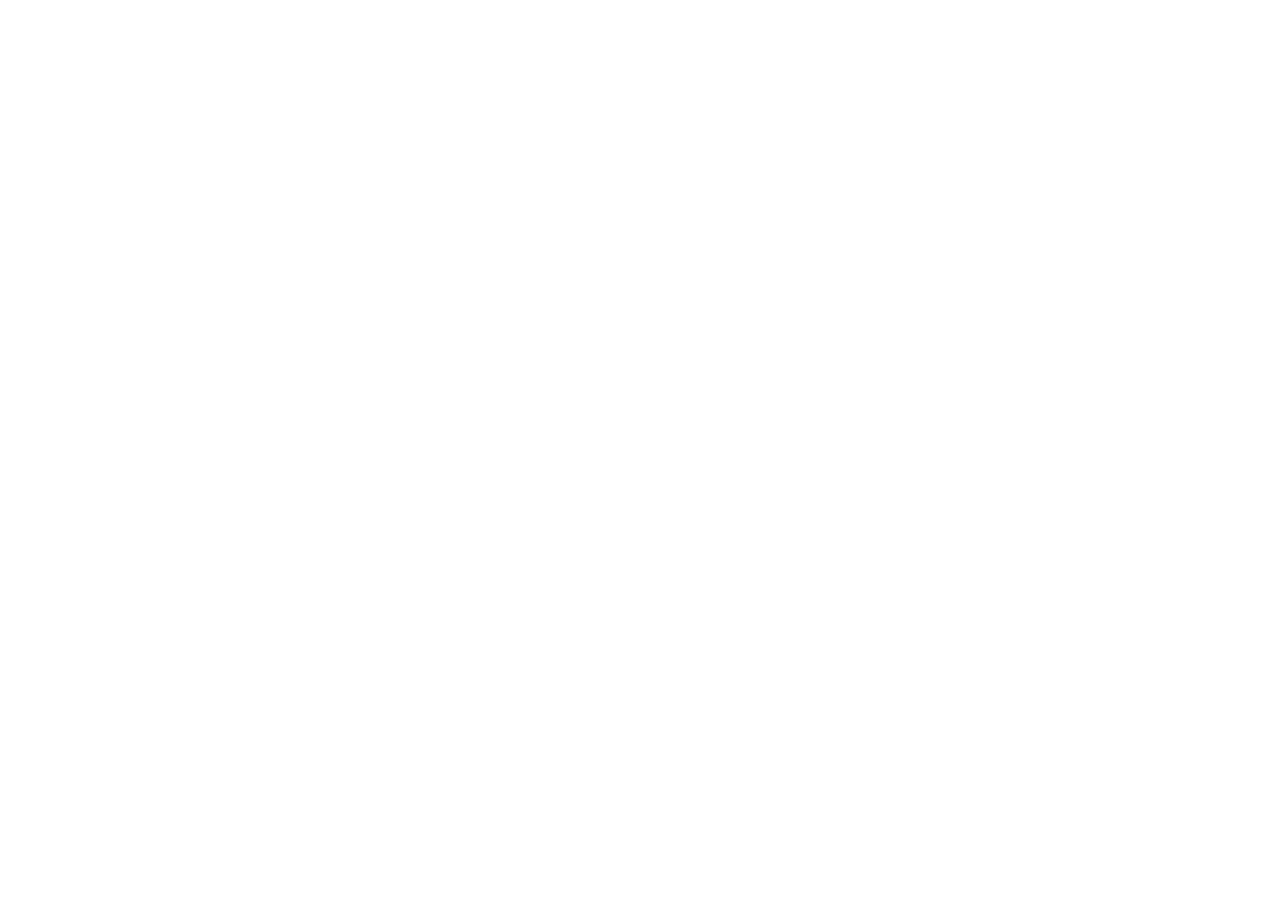
==== app/index.html @ d3e8f9ea "Set up the game to be hostable at a reasonable URL." ====
<!DOCTYPE html>

<html>
    <head>
        <title>Crystal Clicker</title>
        <link rel="stylesheet" href="style.css">
    </head>

    <body>
        <iframe id="host" frameBorder="0" src="https://orteil.dashnet.org/igm/?g=www.crystalclicker.chriswald.com"></iframe>
    </body>
</html>
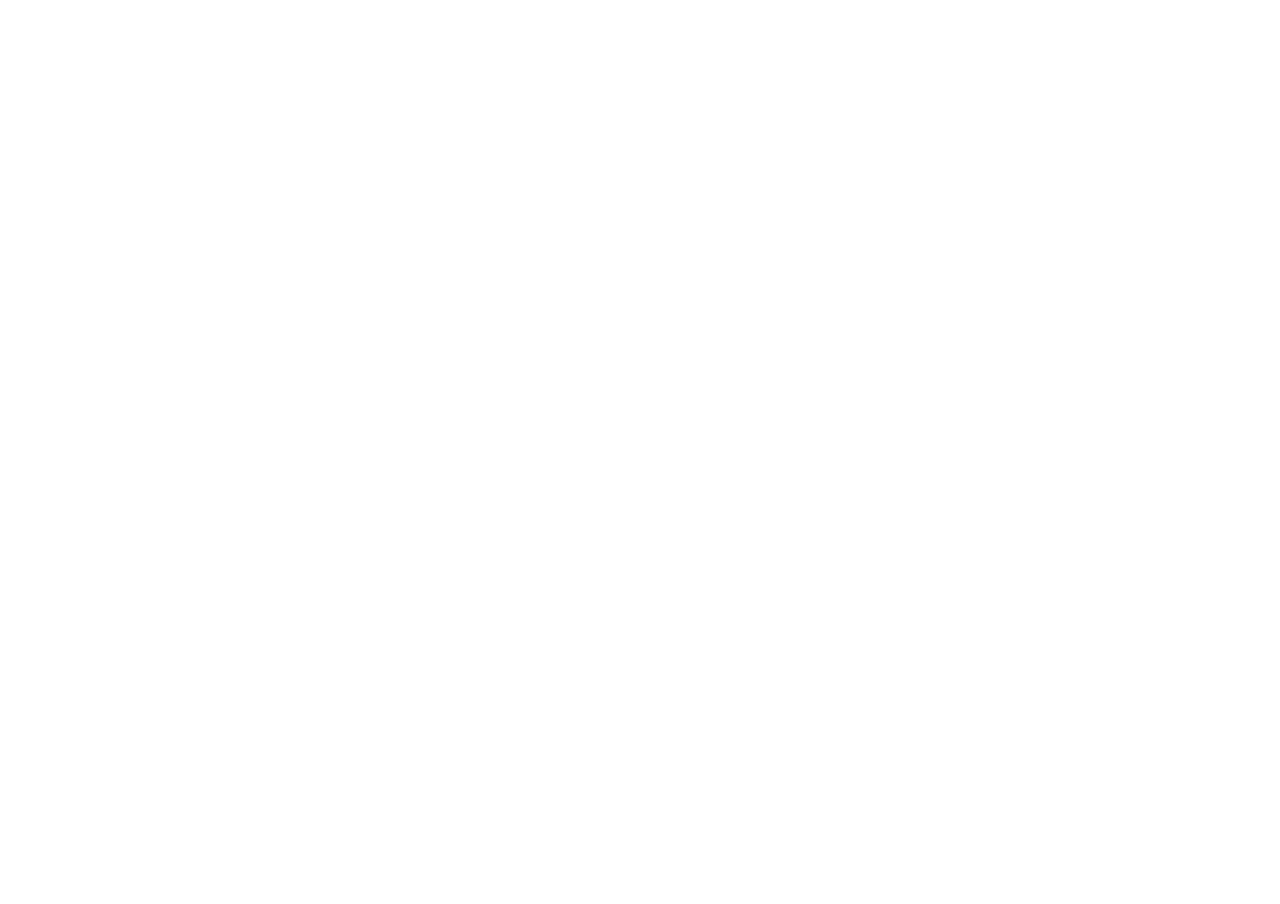
==== commit 7a266009: "Add remaining buildings and publish" ====
--- a/app/index.html
+++ b/app/index.html
@@ -7,6 +7,6 @@
     </head>
 
     <body>
-        <iframe id="host" frameBorder="0" src="https://orteil.dashnet.org/igm/?g=www.crystalclicker.chriswald.com"></iframe>
+        <iframe id="host" frameBorder="0" src="https://orteil.dashnet.org/igm/?g=XmFc7hq0"></iframe>
     </body>
 </html>
--- a/app/style.css
+++ b/app/style.css
@@ -0,0 +1,5 @@
+html, body, #host {
+    width: 100%;
+    height: 100%;
+    margin: 0;
+}
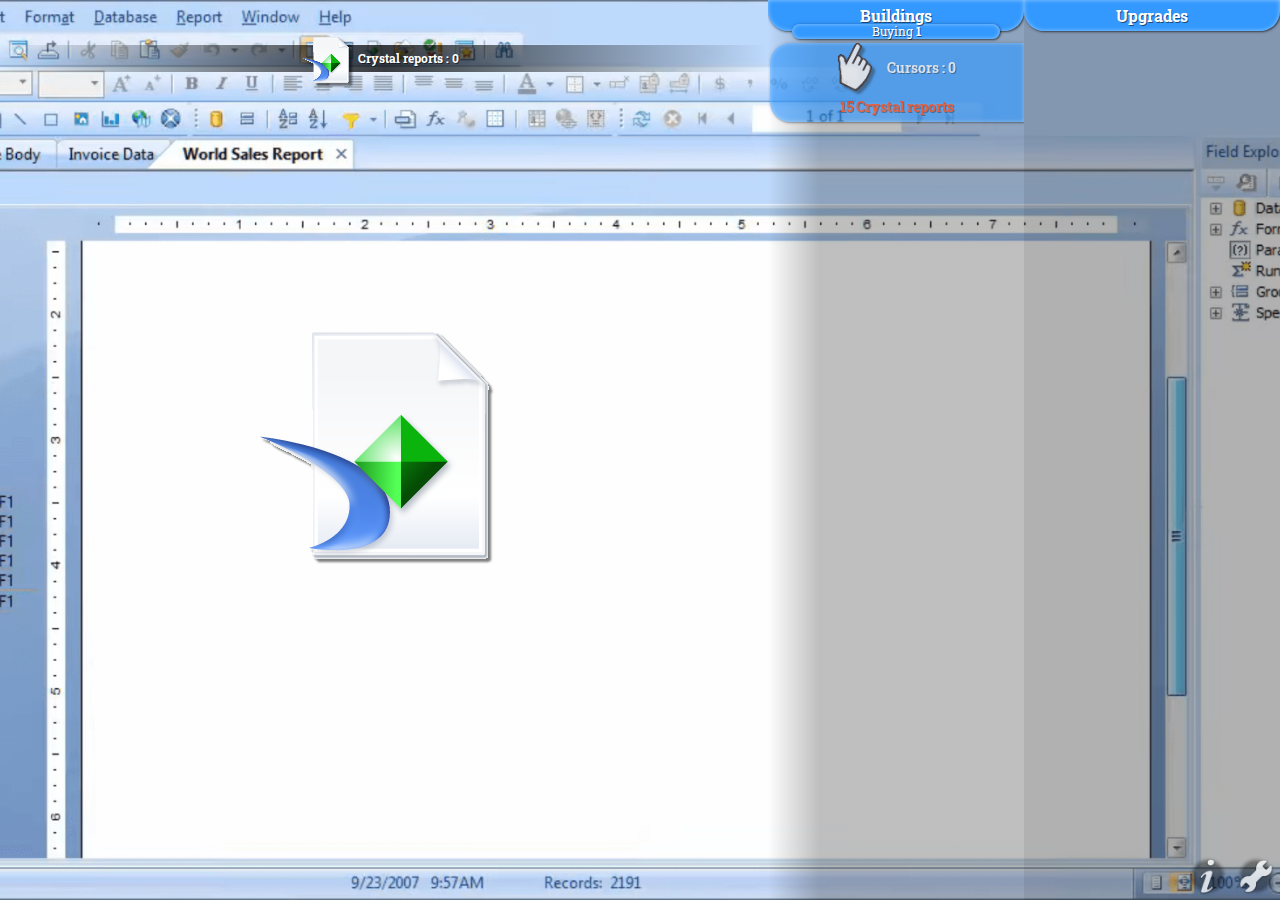
==== commit 6032418b: "Just host the dang site myself so it acutally works." ====
--- a/app/index.html
+++ b/app/index.html
@@ -7,6 +7,8 @@
     </head>
 
     <body>
-        <iframe id="host" frameBorder="0" src="https://orteil.dashnet.org/igm/?g=XmFc7hq0"></iframe>
+        <div id="host">
+            <iframe id="player" frameBorder="0" src="player.html"></iframe>
+        </div>
     </body>
 </html>
--- a/app/style.css
+++ b/app/style.css
@@ -1,5 +1,860 @@
-html, body, #host {
+html, body, iframe, #host {
     width: 100%;
     height: 100%;
     margin: 0;
-}
+    border: 0;
+}
+
+/*main*/
+#game
+{
+	text-shadow:1px 1px 0px rgba(0,0,0,0.5);
+	background:#555;
+	background-size:cover;
+	background-position:center;
+	color:#fff;
+	overflow:hidden;
+	font-size:12px;
+	line-height:125%;
+	display:none;
+	font-family:'Roboto Slab',serif;
+}
+/*#game.filtersOn{filter:url(#bloom);}*/
+#game.on{display:block;}
+#game.tilingBackground{background-size:auto;}
+
+a{color:#09f;font-weight:bold;}
+a:hover{color:#fff;}
+
+#errorWrap
+{
+	display:flex;
+	justify-content:center;
+	align-items:center;
+	width:100%;
+	height:100%;
+	background:#000;
+}
+#noGameData,#error
+{
+	background:#eee;
+	border-radius:8px;
+	padding:16px;
+	font-size:20px;
+	text-align:center;
+	color:rgba(0,0,0,0.9);
+	text-shadow:0px 1px 0px #fff;
+	line-height:125%;
+	max-width:640px;
+	box-shadow:0px 0px 8px 4px #fff inset,0px 0px 24px rgba(255,255,255,0.5);
+}
+#error
+{
+}
+.error
+{
+	font-weight:bold;
+	font-size:14px;
+	line-height:100%;
+	margin:8px 0px;
+	color:rgba(255,0,0,0.9);
+	text-align:left;
+}
+
+#content
+{
+	width:100%;
+	height:100%;
+}
+
+#meta-buttons
+{
+	position:absolute;
+	right:0px;
+	bottom:0px;
+	z-index:100000000000000;
+	clear:both;
+}
+
+.meta-button
+{
+	width:32px;
+	height:32px;
+	margin:8px;
+	float:right;
+	cursor:pointer;
+	transform:scale(0.9);
+	opacity:0.75;
+	transition:transform 0.15s,opacity 0.15s;
+	position:relative;
+	background:rgba(0,0,0,0.5);
+	box-shadow:0px 0px 4px 2px rgba(0,0,0,0.5);
+	border-radius:24px;
+}
+.meta-button:after
+{
+	content:'';
+	display:block;
+	position:absolute;
+	width:48px;
+	height:48px;
+	left:-8px;
+	top:-8px;
+}
+.meta-button:hover
+{
+	transform:scale(1);
+	opacity:1;
+}
+#meta-button-settings:after{background:url(img/wrench.png);}
+#meta-button-info:after{background:url(img/info.png);}
+
+.box
+{
+	/*box-shadow:0px 0px 8px rgba(255,255,255,0.2),0px 0px 8px rgba(0,0,0,0.2) inset;*/
+	padding:4px 8px;
+	position:relative;
+}
+
+.box-header,.box-footer
+{
+	padding:8px;
+}
+.box-bit-content
+{
+	pointer-events:none;
+}
+
+.thing
+{
+	position:relative;
+	display:inline-block;
+	padding:0px;
+	margin:2px;
+	cursor:pointer;
+	vertical-align:middle;
+	transition:opacity 0.5s;
+}
+#game .thing.hidden
+{
+	display:none;
+}
+.thing-text,.thing-costs
+{
+	display:inline-block;
+	pointer-events:none;
+	padding:8px;
+	vertical-align:middle;
+}
+.noText .thing-text{display:none;}
+.thing-icon
+{
+	width:48px;
+	height:48px;
+	display:inline-block;
+	margin:0px;
+	pointer-events:none;
+	vertical-align:middle;
+}
+.noIcon .thing-icon{display:none;}
+
+
+#shinies
+{
+	position:absolute;
+	left:0px;
+	top:0px;
+	z-index:100000;
+}
+.shiny
+{
+	position:absolute;
+	left:0px;
+	top:0px;
+	opacity:0;
+	transform:translate(0px,0px);
+	transition:none;
+	text-align:center;
+}
+.shiny.noText,.shiny.noText:hover
+{
+	background:transparent;
+	box-shadow:none;
+	border:none;
+}
+#game.filtersOn .thing.shiny,#game.filtersOn .shiny.noText .thing-icon.shiny-icon{filter:none;}
+.noClick
+{
+	pointer-events:none;
+}
+
+
+#particles
+{
+	position:absolute;
+	left:0px;
+	top:0px;
+	right:0px;
+	bottom:0px;
+	overflow:hidden;
+	pointer-events:none;
+	z-index:1000000;
+}
+.particle
+{
+	width:48px;
+	height:48px;
+	display:none;
+	position:absolute;
+	transform:translate(0px,0px);
+	padding-top:42px;
+	text-shadow:1px 0px 0px #000,0px 1px 0px #000,-1px 0px 0px #000,0px -1px 0px #000;
+	color:#fff;
+	font-weight:bold;
+	will-change:transform,opacity;
+}
+.particleText
+{
+	white-space:nowrap;
+	line-height:100%;
+	position:absolute;
+	left:50%;
+	transform:translateX(-50%);
+	text-align:center;
+}
+
+
+#darken
+{
+	position:absolute;
+	left:0px;
+	top:0px;
+	right:0px;
+	bottom:0px;
+	z-index:100000000;
+	pointer-events:none;
+	background:#000;
+	opacity:0;
+	transition:opacity 0.15s;
+}
+#darken.on
+{
+	opacity:0.5;
+	pointer-events:auto;
+}
+
+#popups
+{
+	position:absolute;
+	left:0px;
+	top:0px;
+	right:0px;
+	bottom:0px;
+	z-index:10000000;
+	pointer-events:none;
+	overflow:hidden;
+}
+
+.popup
+{
+	position:absolute;
+	pointer-events:auto;
+	transition:opacity 0.15s,left 0.15s,top 0.15s;
+	opacity:0;
+}
+.closeButton
+{
+	position:absolute;
+	right:-6px;
+	top:-6px;
+	border-radius:24px;
+	padding:2px 7px 4px 7px;
+	font-size:12px;
+	font-weight:bold;
+	background:rgba(0,0,0,0.8);
+	box-shadow:2px 2px 4px rgba(0,0,0,0.5);
+	cursor:pointer;
+	z-index:1000000000000;
+}
+.closeButton:hover
+{
+	background:rgba(128,128,128,0.8);
+}
+
+.popup,#tooltip,.toast
+{
+	background:rgba(0,0,0,0.9);
+	text-shadow:1px 1px 0px rgba(0,0,0,0.5);
+	color:#fff;
+	/*background:url(lib/img/darkNoise.jpg);*/
+	border-radius:3px;
+	box-shadow:0px 0px 0px 1px #000,0px 0px 0px 2px rgba(255,255,255,0.5),0px 0px 15px 1px rgba(255,255,255,0.15) inset,4px 4px 2px rgba(0,0,0,0.25),4px 4px 20px rgba(0,0,0,0.5);
+	box-sizing:border-box;
+	padding:8px 8px;
+}
+
+.mainPopup
+{
+	z-index:1000000000;
+	max-width:90%;
+	max-height:90%;
+	display:flex;
+	flex-direction:column;
+}
+.mainPopup>div
+{
+	flex:1;
+}
+
+#toasts
+{
+	position:absolute;
+	left:0px;
+	right:0px;
+	bottom:0px;
+	z-index:100000000;
+	pointer-events:none;
+}
+.toast
+{
+	width:320px;
+	max-width:80%;
+	position:relative;
+	pointer-events:auto;
+	margin:5px auto;
+}
+.center{text-align:center;}
+
+.listing
+{
+	padding:4px 0px;
+	color:rgba(255,255,255,0.85);
+}
+.listing.b,.listing b,.desc b{font-weight:bold;color:#fff;}
+q
+{
+	display:block;
+	font-style:italic;
+	text-align:right;
+	font-family:Georgia;
+	color:rgba(255,255,255,0.65);
+	padding:4px 0px;
+}
+
+.systemButton
+{
+	cursor:pointer;
+	display:inline-block;
+	font-weight:bold;
+	background:#333;
+	box-shadow:0px 0px 0px 1px #666,0px 0px 0px 2px #000,2px 2px 2px 2px rgba(0,0,0,0.5);
+	padding:4px 6px;
+	margin:2px;
+	position:relative;
+}
+.systemButton:hover
+{
+	background:#555;
+	box-shadow:0px 0px 0px 1px #888,0px 0px 0px 2px #000,2px 2px 2px 2px rgba(0,0,0,0.5);
+}
+.systemButton.red
+{
+	background:#300;
+	box-shadow:0px 0px 0px 1px #600,0px 0px 0px 2px #000,2px 2px 2px 2px rgba(0,0,0,0.5);
+}
+.systemButton.red:hover
+{
+	background:#500;
+	box-shadow:0px 0px 0px 1px #800,0px 0px 0px 2px #000,2px 2px 2px 2px rgba(0,0,0,0.5);
+}
+
+.tickbox,.tickbox:hover
+{
+	background:initial;
+	box-shadow:0px 0px 0px 1px rgba(255,255,255,0.15);
+}
+.tickbox
+{
+	color:rgba(255,255,255,0.75);
+	font-size:10px;
+	border-radius:2px;
+	margin:0px;
+	margin-right:4px;
+	padding:0px 4px;
+}
+.tickbox:hover
+{
+	color:rgba(255,255,255,1);
+}
+.tickbox:before
+{
+	content:'';
+	display:inline-block;
+	width:9px;
+	height:9px;
+	background:#333;
+	box-shadow:0px 0px 0px 1px rgba(255,255,255,0.25) inset,2px 2px 6px 1px rgba(0,0,0,0.5) inset,0px 0px 0px 1px #000,2px 2px 2px 1px rgba(0,0,0,0.5);
+	vertical-align:middle;
+	margin-right:4px;
+	margin-top:-2px;
+}
+.tickbox.on:before
+{
+	background:#6ff;
+	box-shadow:0px 0px 0px 1px rgba(255,255,255,0.25) inset,1px 1px 0px rgba(255,255,255,1) inset,2px 2px 6px 1px rgba(0,0,255,0.5) inset,0px 0px 16px 1px rgba(0,128,255,0.75),0px 0px 0px 1px #000,2px 2px 2px 1px rgba(0,0,0,0.5);
+}
+
+#tooltip
+{
+	position:absolute;
+	left:0px;
+	top:0px;
+	z-index:100000000;
+	pointer-events:none;
+	display:none;
+	
+	will-change:width,height,top,left,opacity;
+	
+	width:320px;
+}
+.tooltipPoint
+{
+	position:absolute;
+	width:0;
+	height:0;
+	display:none;
+	will-change:top,left;
+}
+.tooltipPoint:before
+{
+	content:'';
+	position:absolute;
+	z-index:-1;
+}
+#tooltipPU
+{
+	border-left:6px solid transparent;
+	border-right:6px solid transparent;
+	border-bottom:6px solid #000;
+}
+#tooltipPU:before
+{
+	top:-1px;left:-6px;
+	border-left:6px solid transparent;
+	border-right:6px solid transparent;
+	border-bottom:6px solid #fff;
+}
+#tooltipPD
+{
+	border-left:6px solid transparent;
+	border-right:6px solid transparent;
+	border-top:6px solid #000;
+}
+#tooltipPD:before
+{
+	bottom:-1px;left:-6px;
+	border-left:6px solid transparent;
+	border-right:6px solid transparent;
+	border-top:6px solid #fff;
+}
+#tooltipPL
+{
+	border-top:6px solid transparent;
+	border-bottom:6px solid transparent;
+	border-right:6px solid #000;
+}
+#tooltipPL:before
+{
+	left:-1px;top:-6px;
+	border-top:6px solid transparent;
+	border-bottom:6px solid transparent;
+	border-right:6px solid #fff;
+}
+#tooltipPR
+{
+	border-top:6px solid transparent;
+	border-bottom:6px solid transparent;
+	border-left:6px solid #000;
+}
+#tooltipPR:before
+{
+	right:-1px;top:-6px;
+	border-top:6px solid transparent;
+	border-bottom:6px solid transparent;
+	border-left:6px solid #fff;
+}
+
+#tooltip .thing-icon,.toast .thing-icon
+{
+	float:left;
+	margin:-16px 2px 2px -16px;
+}
+#tooltip .costs
+{
+	float:right;
+}
+#tooltip .cost
+{
+	font-weight:bold;
+}
+
+.subtitle
+{
+	opacity:0.65;
+	font-size:10px;
+	line-height:100%;
+}
+.title,.sectionTitle
+{
+	font-size:16px;
+	font-weight:bold;
+}
+.sectionTitle:before,.sectionTitle:after
+{
+	content:'';
+	margin:4px 0px;
+	margin-left:-4px;
+	display:block;
+	width:100%;
+	height:1px;
+	background:linear-gradient(to right,rgba(255,255,255,0.25) 0%,rgba(255,255,255,0) 50%);
+}
+.headerTitle,.footerTitle
+{
+	font-size:18px;
+	font-weight:bold;
+	text-align:center;
+}
+.footerTitle{font-size:12px;}
+.headerTitle:after,.footerTitle:before
+{
+	content:'';
+	margin:4px 0px;
+	display:block;
+	width:100%;
+	height:1px;
+	background:linear-gradient(to right,rgba(255,255,255,0) 0%,rgba(255,255,255,0.25) 50%,rgba(255,255,255,0) 100%);
+}
+#tooltip .desc
+{
+	margin-top:8px;
+	color:rgba(255,255,2355,0.8);
+}
+.desc>div
+{
+	text-indent:8px;
+	margin-top:2px;
+	margin-bottom:2px;
+}
+
+.hoverShine
+{
+	cursor:pointer;
+	color:rgba(255,255,255,0.75);
+}
+.hoverShine:hover
+{
+	color:#fff;
+}
+
+.cost.hasEnough{color:#3f0;}
+.cost.notEnough{color:#f30;}
+.costTimeRemaining{font-size:75%;}
+
+.verticalList
+{
+	float:left;
+}
+.verticalList .thing
+{
+	display:block;
+}
+
+#game.filtersOn .shadowed
+{
+	filter:drop-shadow(3px 3px 1px rgba(0,0,0,0.5));
+}
+
+.thing.noBackground,.thing.noBackground:hover,.thing.noBackground:active
+{
+	background:transparent;
+	box-shadow:none;
+	border:none;
+}
+
+
+.thing.bigButton
+{
+	position:absolute;
+	left:50%;
+	top:50%;
+	width:256px;
+	height:256px;
+	margin-left:-128px;
+	margin-top:-128px;
+	background-color:transparent;
+	box-shadow:none;
+	border:none;
+}
+.thing.bigButton:hover{background:transparent;}
+
+.thing.bigButton .thing-icon{transform:scale(1);transition:transform 0.05s ease-out;}
+.thing.bigButton:hover .thing-icon{transform:scale(1.02);}
+.thing.bigButton:active .thing-icon{transform:scale(0.98);}
+
+.thing.bigButton .thing-icon
+{
+	position:absolute;
+	margin:0px;
+	top:0px;
+	left:0px;
+	width:100%;
+	height:100%;
+}
+
+#box-log
+{
+	overflow-y:hidden;
+	display:flex;
+	flex-direction:column;
+}
+#log
+{
+	height:100%;
+	overflow-x:hidden;
+	overflow-y:scroll;
+}
+#logOuter
+{
+	display:table;
+	width:100%;
+	height:100%;
+	pointer-events:auto;
+}
+#logInner
+{
+	display:table-cell;
+	vertical-align:bottom;
+}
+.message
+{
+	display:block;
+	width:100%;
+	position:relative;
+}
+.messageContent
+{
+	padding:4px 8px;
+	text-align:left;
+	line-height:120%;
+	overflow:hidden;
+	position:relative;
+}
+
+
+/*scrollbars for some browsers*/
+::-webkit-scrollbar
+{
+	-webkit-appearance:none;
+	width:17px;
+}
+::-webkit-scrollbar-track
+{
+	background:#333;
+	box-shadow:
+			0px 0px 0px 1px #111 inset,
+			0px 0px 0px 3px #444 inset,
+			1px 1px 2px 3px #222 inset
+	;
+}
+::-webkit-scrollbar-thumb
+{
+	background:#ccc;
+	box-shadow:
+			0px 0px 0px 1px #333 inset,
+			0px 0px 0px 3px #999 inset,
+			1px 1px 1px 3px #fff inset
+	;
+}
+::-webkit-scrollbar-thumb:hover
+{background:#ddd;}
+::-webkit-scrollbar-thumb:active
+{background:#bbb;}
+
+
+/*animations*/
+.plop
+{
+	animation:plop 0.2s;
+}
+@keyframes plop
+{
+	0% {transform:scale(1.1,0.8);}
+	50% {transform:scale(0.9,1.1);}
+	100% {transform:scale(1,1);}
+}
+
+.wobble
+{
+	animation:wobble 0.25s;
+}
+@keyframes wobble
+{
+	0% {transform:scale(1.1);}
+	20% {transform:scale(0.95);}
+	40% {transform:scale(1.05);}
+	60% {transform:scale(0.975);}
+	80% {transform:scale(1.025);}
+	100% {transform:scale(1);}
+}
+
+.bounce
+{
+	transform-origin:50% 100%;
+	animation-name:bounce;animation-iteration-count:infinite;animation-duration:1.2s;
+}
+@keyframes bounce
+{
+	0% 		{transform:scale(1,1);}
+	10% 	{transform:scale(0.99,1.01);}
+	20% 	{transform:scale(1.05,0.95);}
+	25% 	{transform:scale(0.9,1.05) translate(0px,-5px);}
+	30% 	{transform:scale(0.95,1.02) translate(0px,-15px);}
+	60% 	{transform:scale(1,1) translate(0px,-12px);}
+	70% 	{transform:scale(1.2,0.9);}
+	80% 	{transform:scale(0.98,1.02);}
+	90% 	{transform:scale(1,1);}
+	100% 	{transform:scale(1,1);}
+}
+
+.glow
+{
+	animation:glow 0.5s;
+}
+@keyframes glow
+{
+	0% {background-color:#fff;box-shadow:0px 0px 4px 2px #fff;}
+	100% {}
+}
+
+.fadeIn
+{
+	animation:fadeIn 1s;
+}
+.fadeInQuick
+{
+	animation:fadeIn 0.15s;
+}
+@keyframes fadeIn
+{
+	0% {opacity:0;}
+	100% {opacity:1;}
+}
+
+.fadeOut
+{
+	animation:fadeOut 1s;
+}
+.fadeOutQuick
+{
+	animation:fadeOut 0.15s;
+}
+@keyframes fadeOut
+{
+	0% {opacity:1;}
+	100% {opacity:0;}
+}
+
+.stretchIn
+{
+	animation:stretchIn 0.1s;
+}
+@keyframes stretchIn
+{
+	0% {transform:scale(0,1);opacity:0.5;}
+	100% {transform:scale(1,1);opacity:1;}
+}
+.stretchInV
+{
+	animation:stretchInV 0.1s;
+}
+@keyframes stretchInV
+{
+	0% {transform:scale(1,0);opacity:0.5;}
+	100% {transform:scale(1,1);opacity:1;}
+}
+
+.particlePop
+{
+	animation:particlePop 1s ease-out;
+	opacity:0;
+}
+@keyframes particlePop
+{
+	0% {transform:translate(0px,0px);opacity:1;}
+	50% {transform:translate(0px,-32px);opacity:1;}
+	100% {transform:translate(0px,-32px);opacity:0;}
+}
+
+.popInVertical
+{
+	animation:popInVertical 0.2s;
+}
+@keyframes popInVertical
+{
+	0% {transform:scale(1,0);opacity:0;}
+	100% {transform:scale(1,1);opacity:1;}
+}
+
+.popOutVertical
+{
+	transform:scale(1,0);
+	opacity:0;
+	animation:popOutVertical 0.2s;
+}
+@keyframes popOutVertical
+{
+	0% {transform:scale(1,1);opacity:1;}
+	100% {transform:scale(1,0);opacity:0;}
+}
+
+.hasFlares{z-index:0;}
+.hasFlares:before,.hasFlares:after
+{
+	content:'';
+	width:150%;
+	height:150%;
+	position:absolute;
+	left:-25%;
+	top:-25%;
+	background:url(stuff/flare.png);
+	background-size:100%;
+	display:block;
+	z-index:-1;
+	animation:spinFade 3s linear infinite;
+	pointer-events:none;
+}
+.hasFlares:after
+{
+	animation:spinFade2 3s linear infinite;
+}
+
+@keyframes spinFade
+{
+	0% {transform:rotate(0deg) scale(1.5);opacity:0;}
+	50% {transform:rotate(45deg) scale(1);opacity:0.75;}
+	100% {transform:rotate(90deg) scale(0.5);opacity:0;}
+}
+@keyframes spinFade2
+{
+	0% {transform:rotate(225deg) scale(1);opacity:0.75;}
+	50% {transform:rotate(270deg) scale(0.5);opacity:0;}
+	50.1% {transform:rotate(180deg) scale(1.5);opacity:0;}
+	100% {transform:rotate(225deg) scale(1);opacity:0.75;}
+}
+
+
+@media all and (max-width:640px)
+{
+	#content{}
+}
